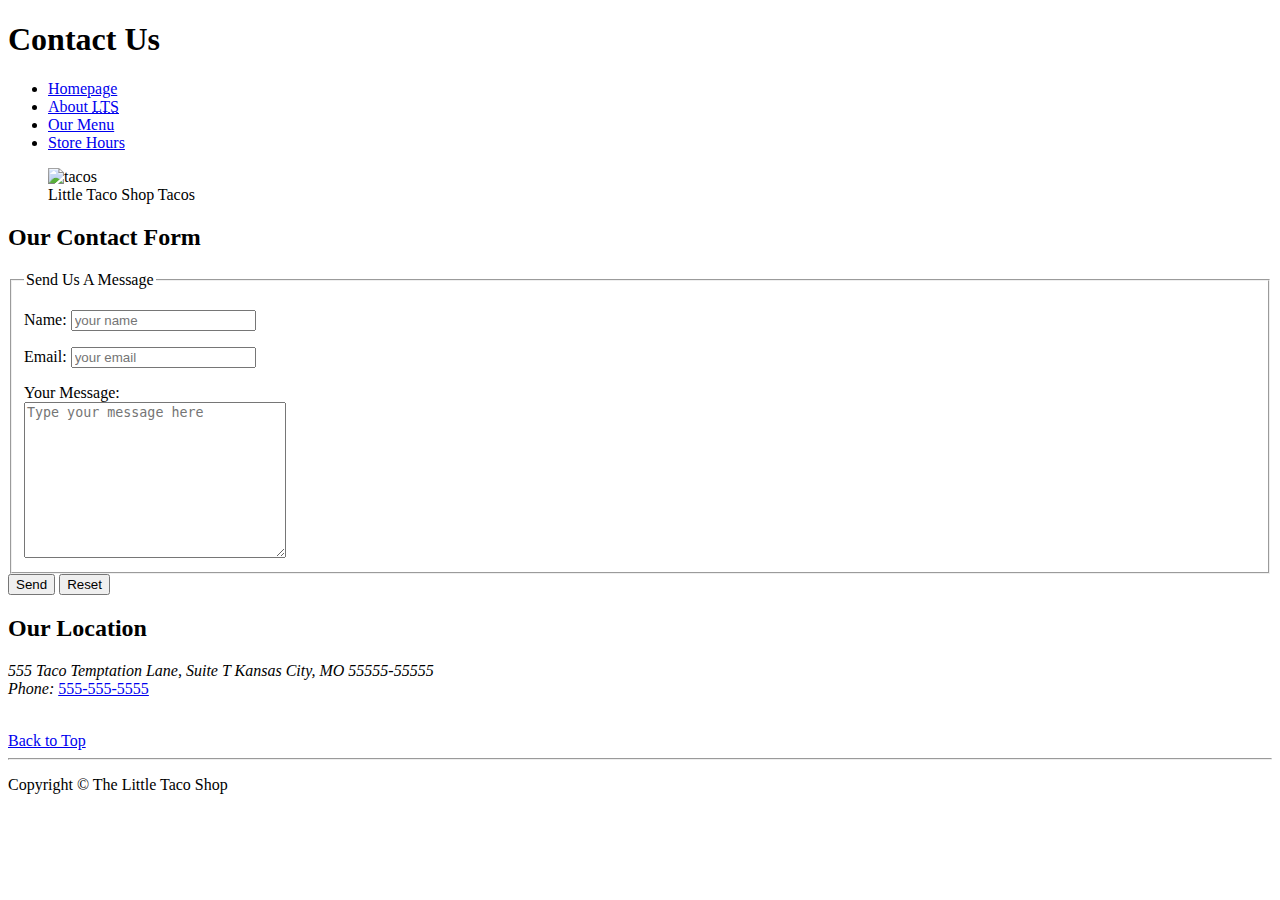
==== contact.html @ 8ce6bb96 "contact changed" ====
<!DOCTYPE html>

<html>
    <head>
        <meta charset="utf-8">
        <meta http-equiv="X-UA-Compatible" content="IE=edge">
        <title>The Little Taco Shop</title>
        <meta name="author" content="Sezin">
        <meta name="description" content="little taco shop">
        <meta name="viewport" content="width=device-width, initial-scale=1">
        <link rel="stylesheet" href="style.css" type="text/css">
        <link rel="icon" href="favicon.ico" type="image/x-icon">
    </head>
    <body>
        <h1>Contact Us</h1>
        <p>
            <ul>
                <li><a href="index.html">Homepage</a></li>
                <li><a href="index.html#section1">About <abbr title="Little Taco Shop">LTS</abbr></a></li>
                <li><a href="index.html#section2">Our Menu</a></li>
                <li><a href="hours.html">Store Hours</a></li>
            </ul>
        </p>
        <figure>
            <img src="tacos_close_up_400x260.png" alt="tacos" title="tacos">
            <figcaption>Little Taco Shop Tacos</figcaption>
        </figure>

        <h2>Our Contact Form</h2>
        <fieldset>
            <legend>Send Us A Message</legend>
            <p>
                <label for="name">Name:</label>
                <input type="text" name="Name" id="name" placeholder="your name" required>
            </p>
            <p>
                <label for="email">Email:</label>
                <input type="text" name="Email" id="email" placeholder="your email" required>
            </p>
            <label for="message">Your Message:</label>
            <br>
            <textarea name="message" id="message" rows="10" cols="30" placeholder="Type your message here"></textarea>
        </fieldset>
        <button type="submit">Send</button>
        <button type="reset">Reset</button>
        <br>
        <h2>Our Location</h2>
        <p>
            <address>555 Taco Temptation Lane, Suite T 
            Kansas City, MO 55555-55555</address>
            <em>Phone: </em><a href="tel:+5555555555">555-555-5555</a>
        </p>
        <br>
        <a href="#top">Back to Top</a>

        <hr>

        <p>Copyright &copy; The Little Taco Shop</p>
        <script src="" async defer></script>
    </body>
</html>
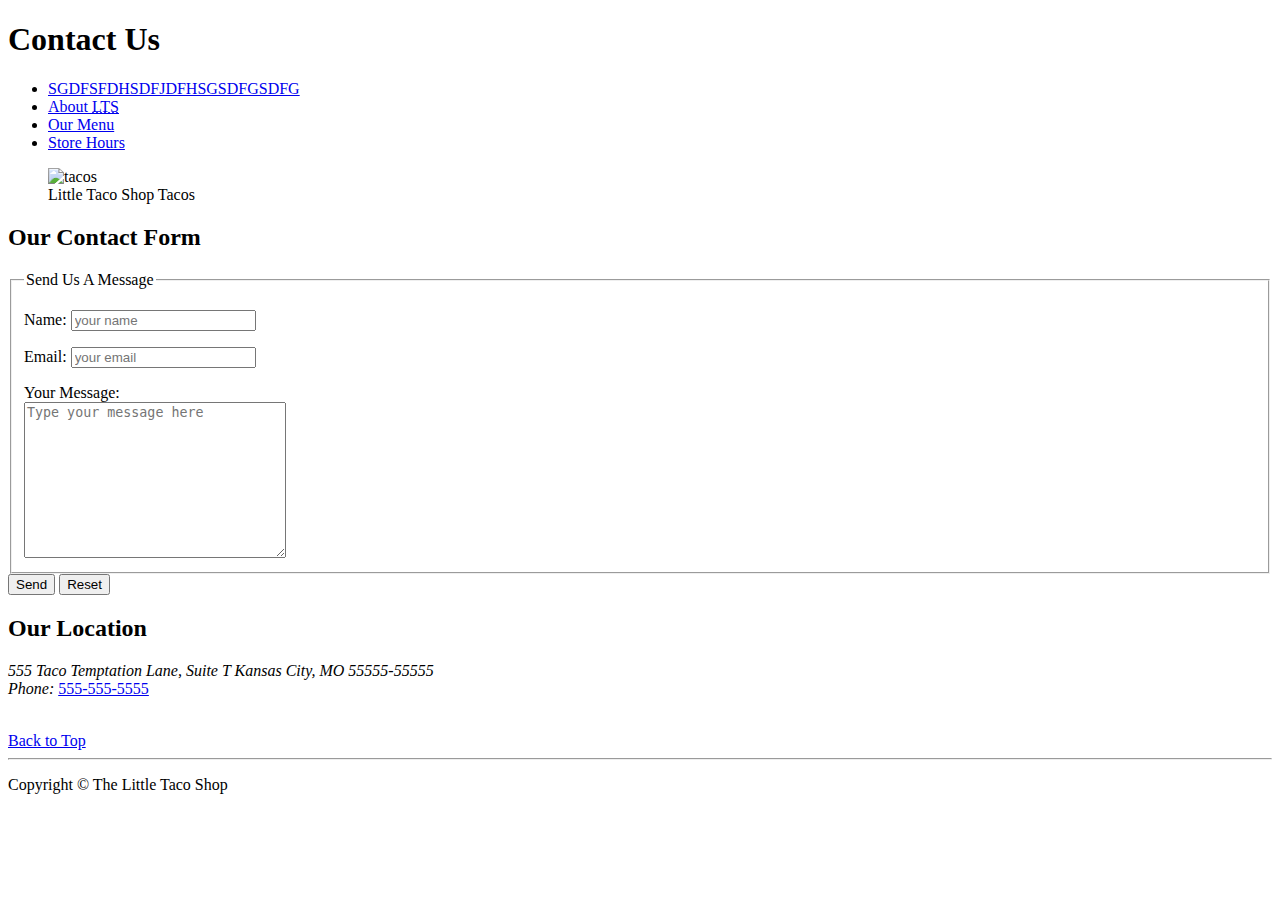
==== commit 482899eb: "experimental" ====
--- a/contact.html
+++ b/contact.html
@@ -15,7 +15,7 @@
         <h1>Contact Us</h1>
         <p>
             <ul>
-                <li><a href="index.html">Homepage</a></li>
+                <li><a href="index.html">SGDFSFDHSDFJDFHSGSDFGSDFG</a></li>
                 <li><a href="index.html#section1">About <abbr title="Little Taco Shop">LTS</abbr></a></li>
                 <li><a href="index.html#section2">Our Menu</a></li>
                 <li><a href="hours.html">Store Hours</a></li>
